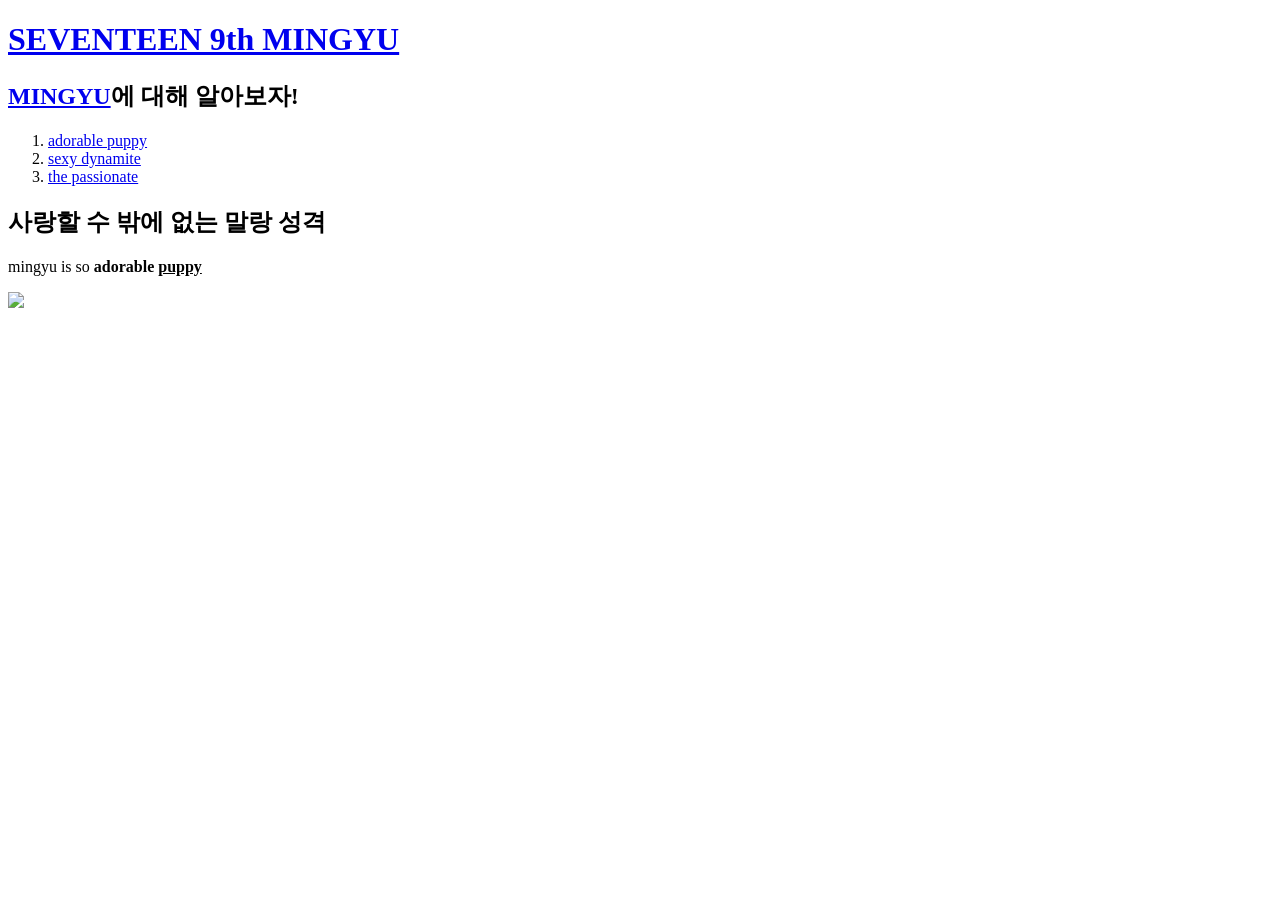
==== cute.html @ cdd8349e "mingyu!" ====
<!doctype html>
<html>
<head>
  <title>SEVENTEEN 9TH MINGYU</title>
  <meta charset="utf-8" />
</head>
<body>
  <h1><a href="index.html">SEVENTEEN 9th MINGYU</a></h1>
    <h2><a href="https://www.instagram.com/min9yu_k/" target="_blank" title="mingyu instagram">MINGYU</a>에 대해 알아보자!</h2>
  <ol>
    <li><a href="cute.html">adorable puppy</a></li>
    <li><a href="sexy.html">sexy dynamite</a></li>
    <li><a href="passionate.html">the passionate</a></li>
  </ol>
<h2>사랑할 수 밖에 없는 말랑 성격</h2>
  mingyu is so <strong>adorable <u>puppy</u></strong>
  <p style="margin-top:10px;">
    </p><img src="unnamed.jpg">
</body>
</html>
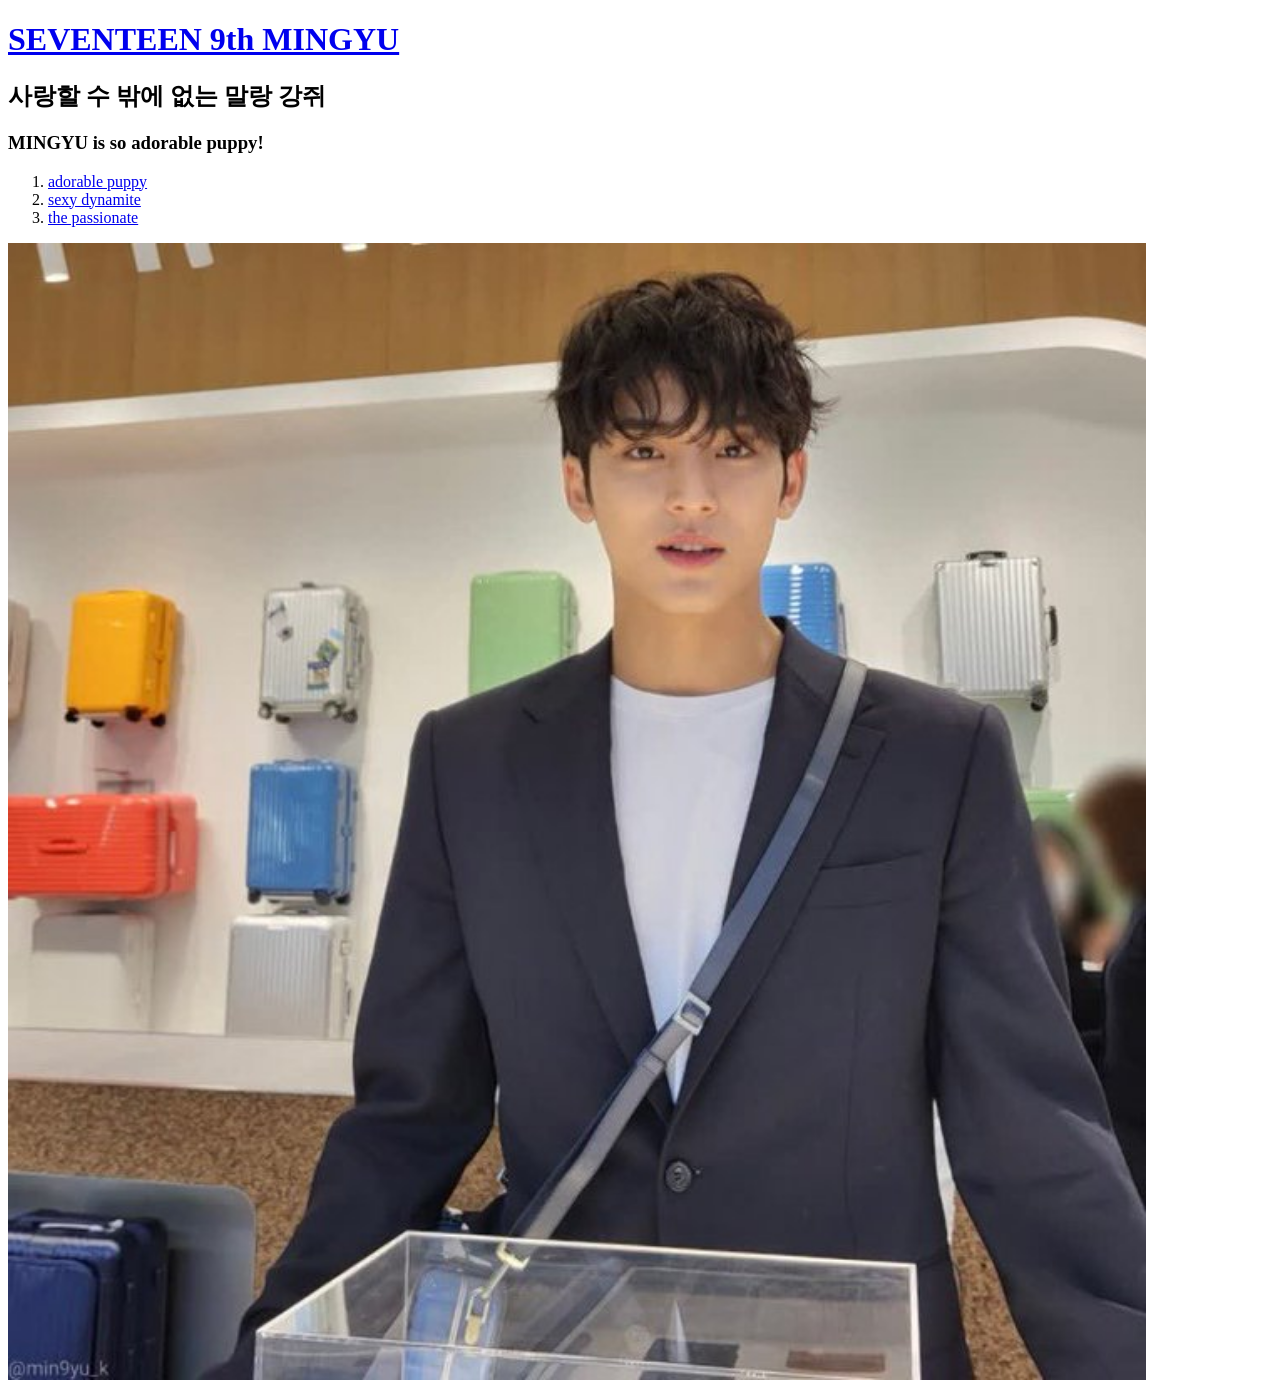
==== commit 76415e2e: "Add files via upload" ====
--- a/cute.html
+++ b/cute.html
@@ -3,18 +3,22 @@
 <head>
   <title>SEVENTEEN 9TH MINGYU</title>
   <meta charset="utf-8" />
+  <link rel="stylesheet" href="style.css">
 </head>
 <body>
   <h1><a href="index.html">SEVENTEEN 9th MINGYU</a></h1>
-    <h2><a href="https://www.instagram.com/min9yu_k/" target="_blank" title="mingyu instagram">MINGYU</a>에 대해 알아보자!</h2>
-  <ol>
-    <li><a href="cute.html">adorable puppy</a></li>
-    <li><a href="sexy.html">sexy dynamite</a></li>
-    <li><a href="passionate.html">the passionate</a></li>
-  </ol>
-<h2>사랑할 수 밖에 없는 말랑 성격</h2>
-  mingyu is so <strong>adorable <u>puppy</u></strong>
-  <p style="margin-top:10px;">
-    </p><img src="unnamed.jpg">
+    <h2>사랑할 수 밖에 없는 말랑 강쥐</h2>
+      <h3>MINGYU is so adorable puppy!</h3>
+  <div id="photo">
+    <ol>
+      <li><a href="cute.html">adorable puppy</a></li>
+      <li><a href="sexy.html">sexy dynamite</a></li>
+      <li><a href="passionate.html">the passionate</a></li>
+    </ol>
+    <div>
+      <p style="margin-top:10px;">
+      </p><img src="cute.jpg" width=90%>
+    </div>
+  </div>
 </body>
 </html>
